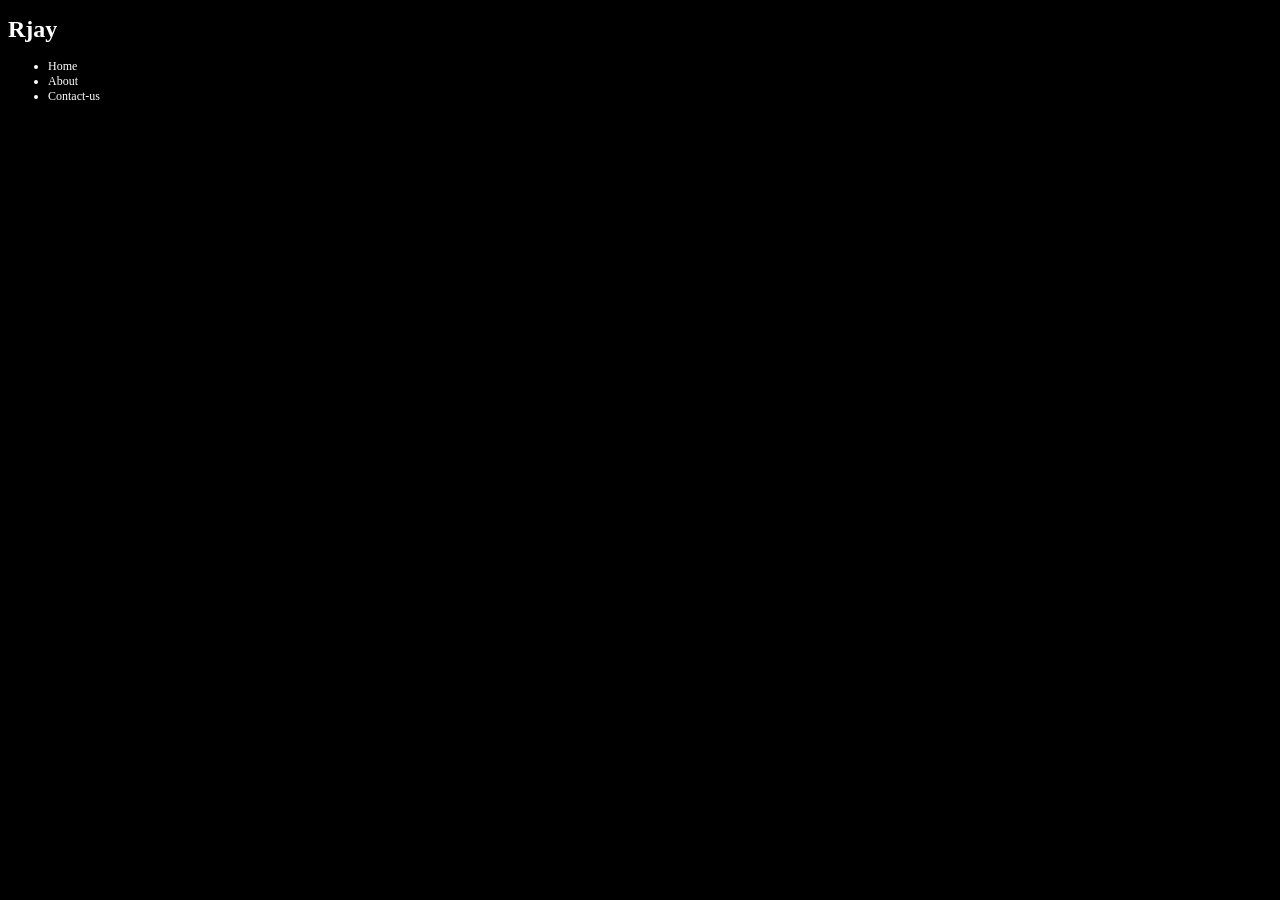
==== index.html @ 11c406e7 "Update" ====
<!DOCTYPE html>
<html lang="en">
<head>
    <meta charset="UTF-8">
    <meta name="viewport" content="width=device-width, initial-scale=1.0">
    <title>Index</title>
    <link rel="stylesheet" href="css/style.css">
</head>
<body>
    <h1>Rjay</h1>
    <ul>
        <li>Home</li>
        <li>About</li>
        <li>Contact-us</li>
    </ul>
</body>
</html>
---- css/style.css ----
body
{
    background-color: black;
    color: white;
    font-size: 12px;
}
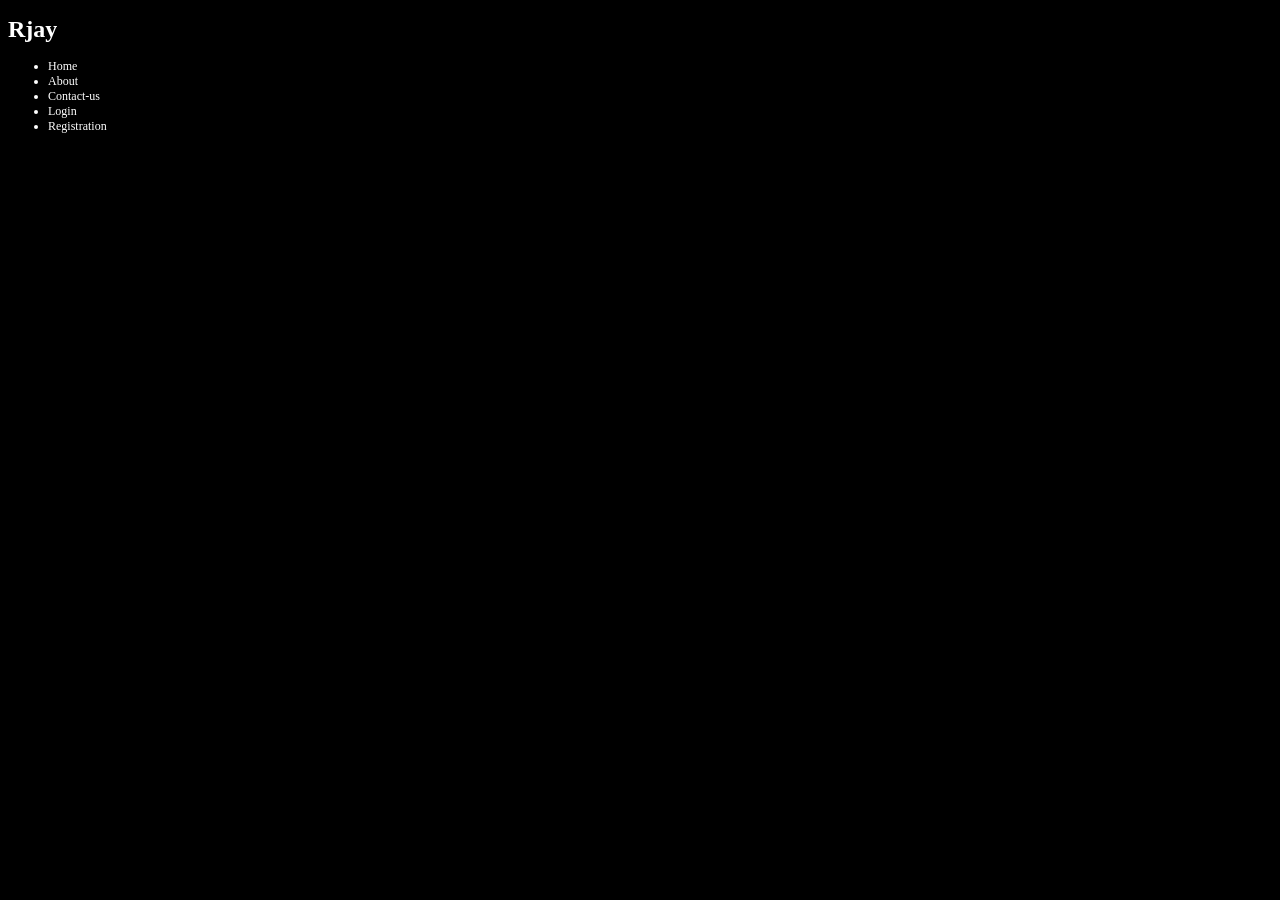
==== commit f0ee346f: "Merge branch 'api-login'" ====
--- a/index.html
+++ b/index.html
@@ -12,6 +12,8 @@
         <li>Home</li>
         <li>About</li>
         <li>Contact-us</li>
+        <li>Login</li>
+        <li>Registration</li>
     </ul>
 </body>
-</html>+</html>
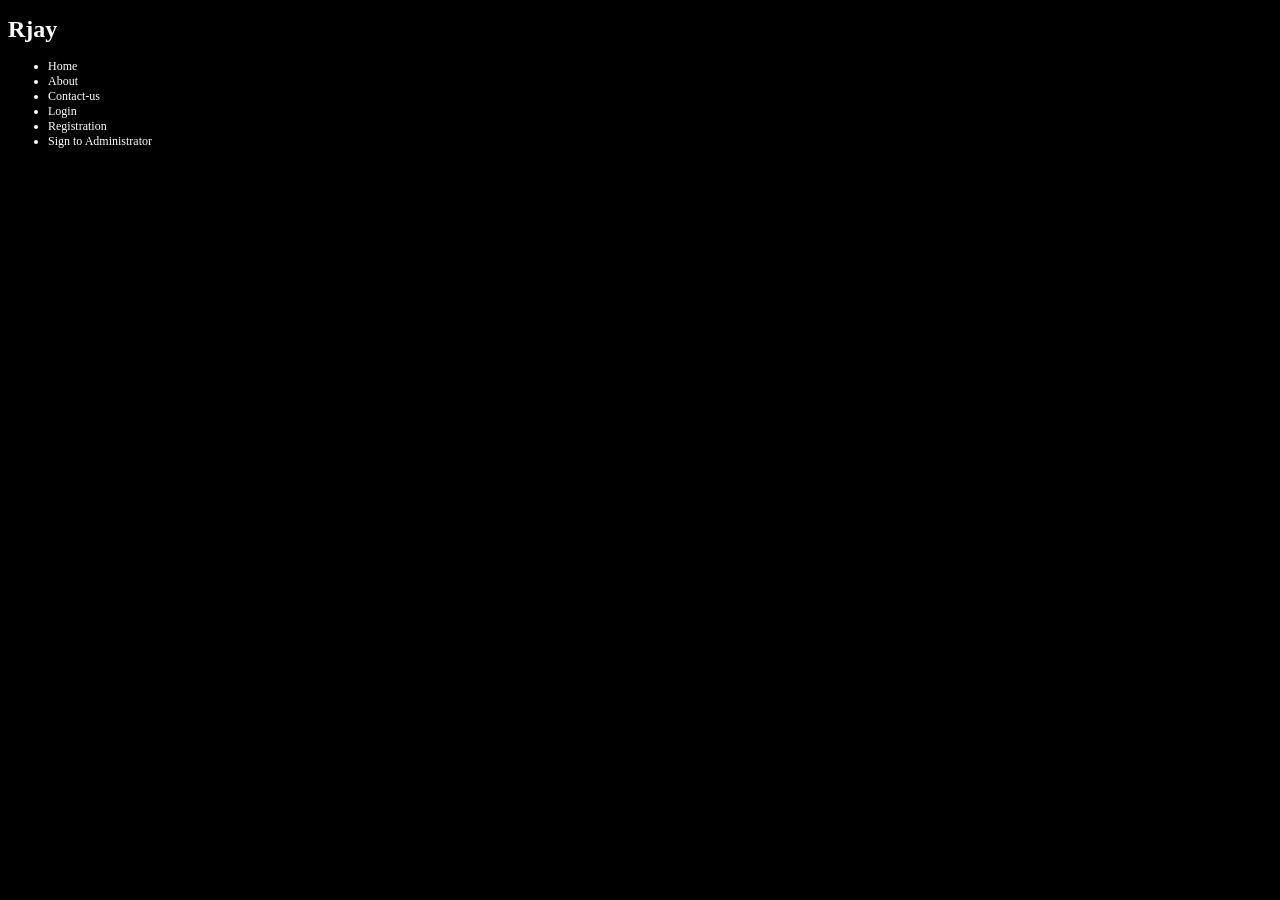
==== commit b19cd20f: "Add Admin portal" ====
--- a/index.html
+++ b/index.html
@@ -14,6 +14,7 @@
         <li>Contact-us</li>
         <li>Login</li>
         <li>Registration</li>
+        <li>Sign to Administrator</li>
     </ul>
 </body>
-</html>
+</html>
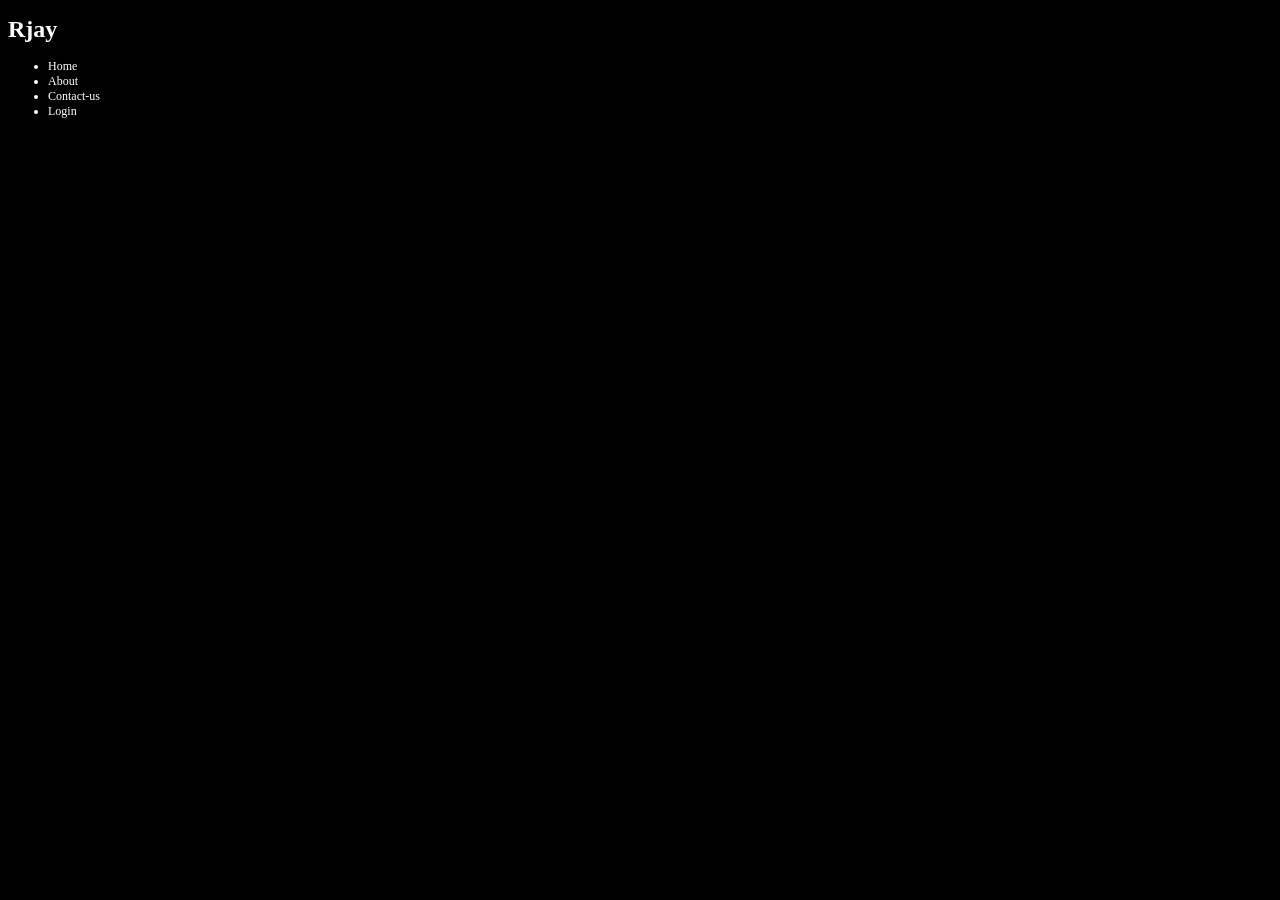
==== commit da0f5a98: "test" ====
--- a/index.html
+++ b/index.html
@@ -13,8 +13,8 @@
         <li>About</li>
         <li>Contact-us</li>
         <li>Login</li>
-        <li>Registration</li>
-        <li>Sign to Administrator</li>
+   
+        
     </ul>
 </body>
-</html>+</html>
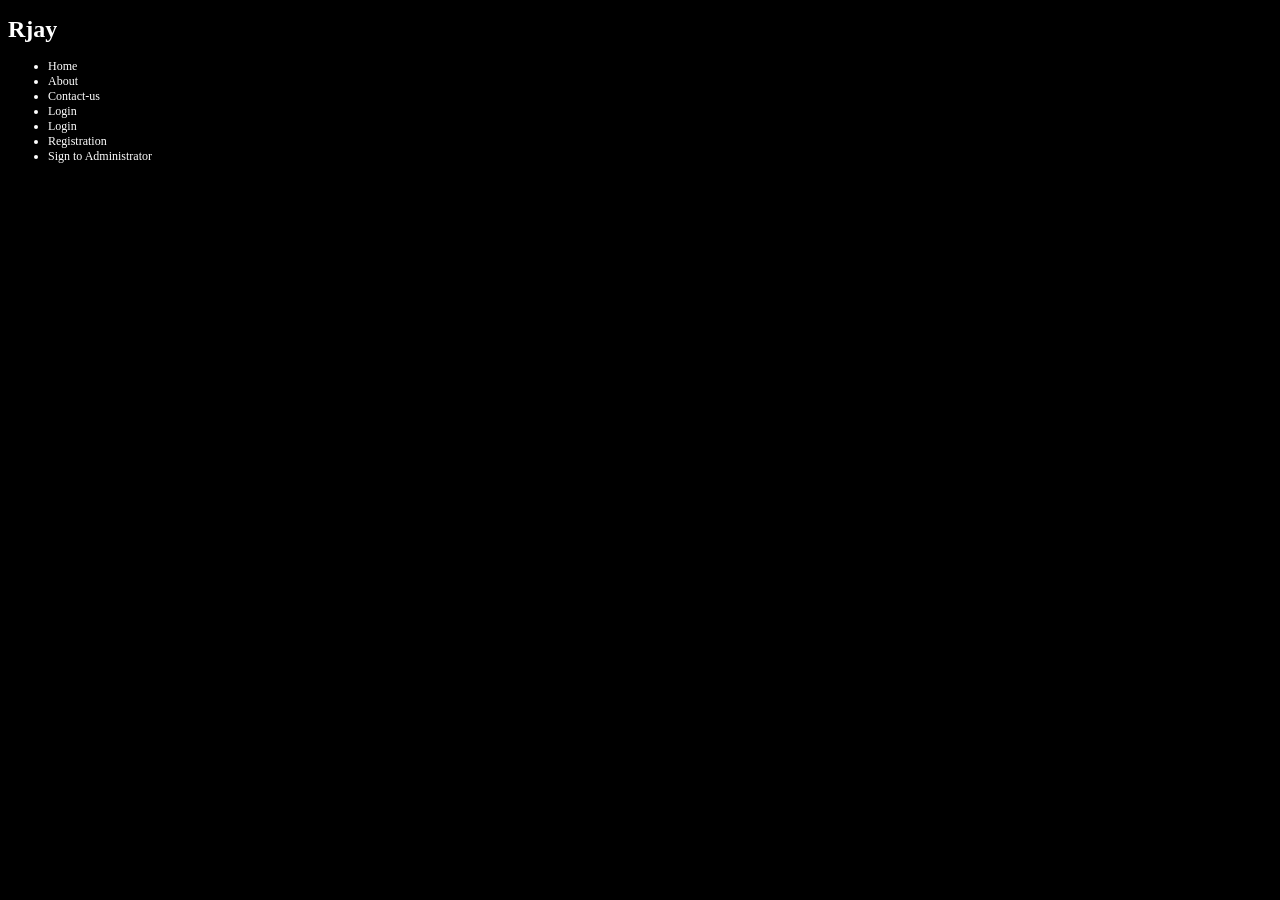
==== commit f9ddb8ff: "aa" ====
--- a/index.html
+++ b/index.html
@@ -13,8 +13,9 @@
         <li>About</li>
         <li>Contact-us</li>
         <li>Login</li>
-   
-        
+        <li>Login</li>
+        <li>Registration</li>
+        <li>Sign to Administrator</li>
     </ul>
 </body>
 </html>
